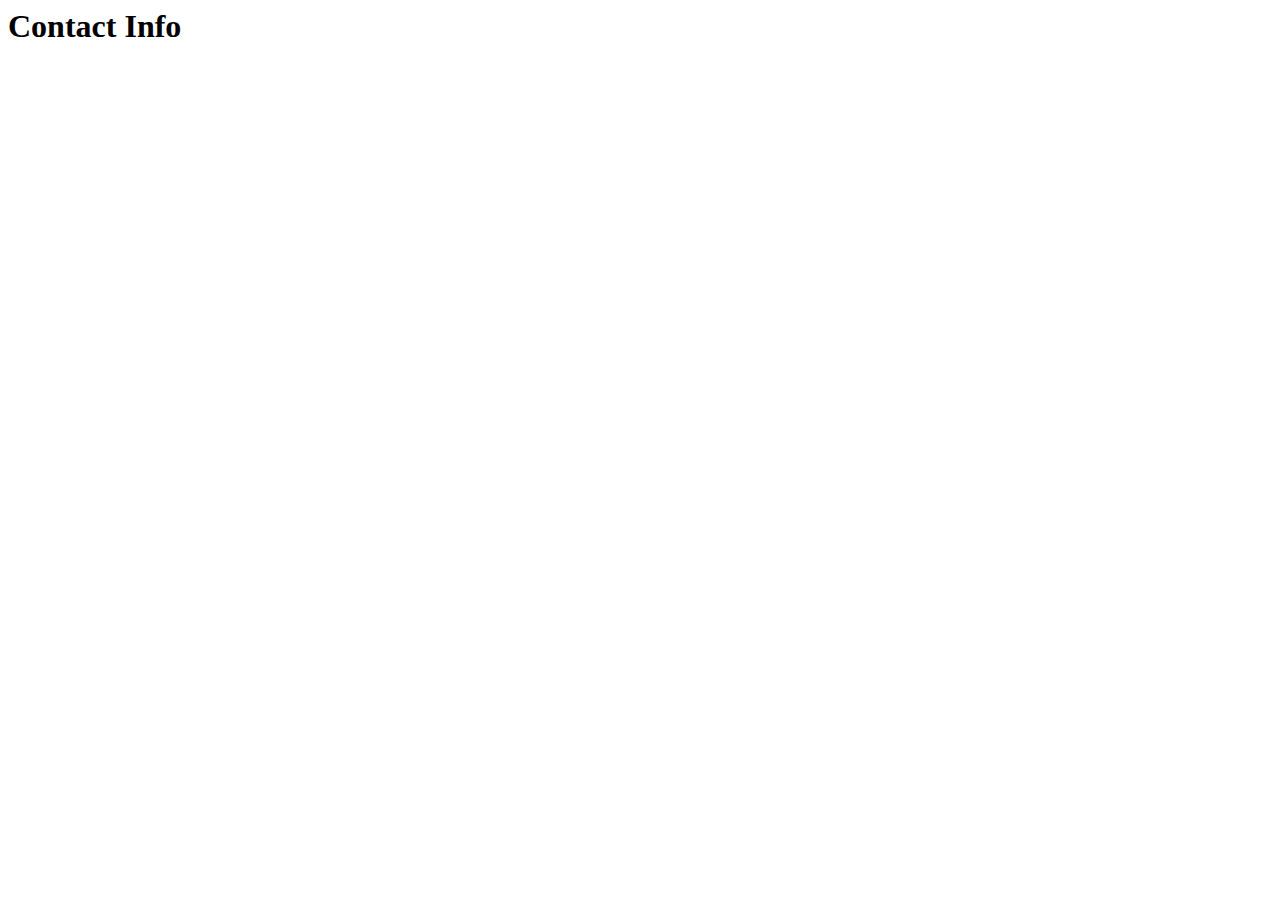
==== contact.html @ fdb06e5c "another commit" ====
<html lang="en">

<head>
    <meta charset="UTF-8">
    <meta http-equiv="X-UA-Compatible" content="IE=edge">
    <meta name="viewport" content="width=device-width, initial-scale=1.0">
    <title>Document</title>
</head>

<body>
    <h1>Contact Info</h1>
</body>

</html>
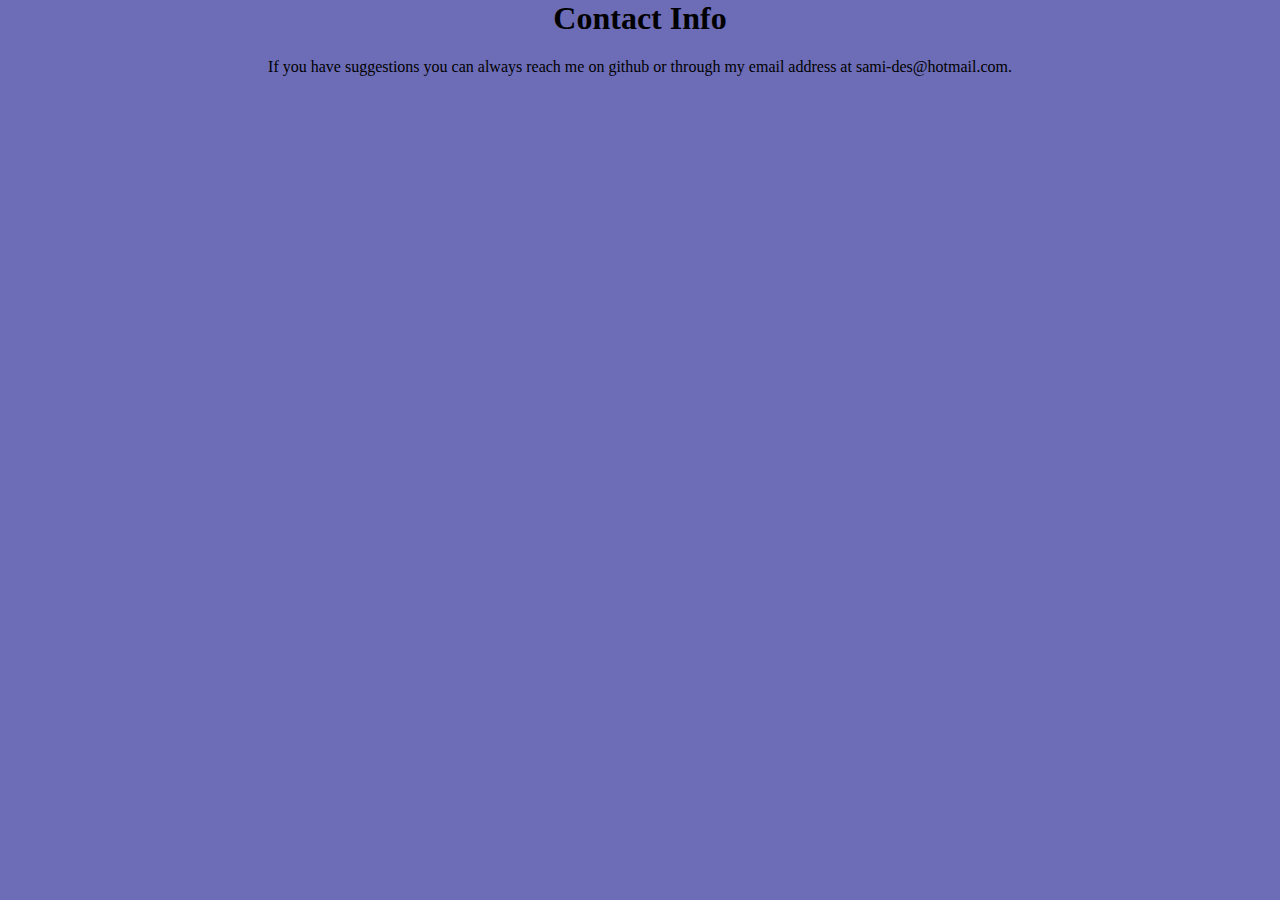
==== commit ac01b01b: "another commit" ====
--- a/contact.html
+++ b/contact.html
@@ -5,10 +5,13 @@
     <meta http-equiv="X-UA-Compatible" content="IE=edge">
     <meta name="viewport" content="width=device-width, initial-scale=1.0">
     <title>Document</title>
+    <link rel="stylesheet" href="styles.css">
 </head>
 
 <body>
     <h1>Contact Info</h1>
+    <p>If you have suggestions you can always reach me on github or through my email address at sami-des@hotmail.com.
+    </p>
 </body>
 
 </html>--- a/styles.css
+++ b/styles.css
@@ -0,0 +1,5 @@
+body {
+    margin: 0;
+    background: rgba(41, 41, 149, 0.684);
+    text-align: center;
+}